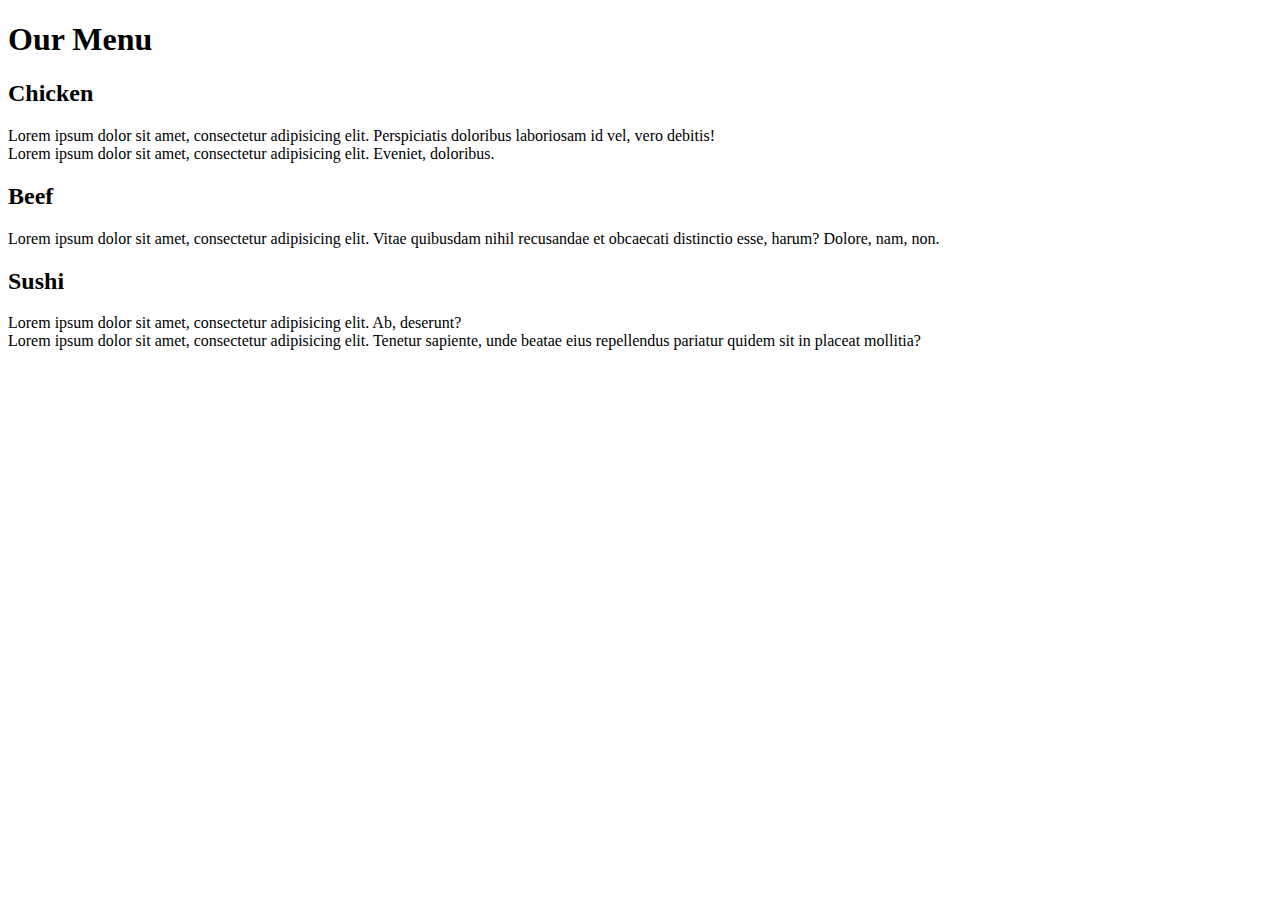
==== site/index.html @ 5d6d7a81 "update index.html" ====
<!DOCTYPE html>
<html>
  <head>
    <meta charset="utf-8" />
    <meta name="viewport" content="width=device-width, initial-scale=1.0" />
    <meta http-equiv="X-UA-Compatible" content="ie=edge" />
    <title>Week-Two-Assignment</title>
    <link rel="stylesheet" href="style.css" type="text/css" media="all" />
  </head>
  <body>
    <div class="container">
      <h1>Our Menu</h1>

      <div class="row">
        <div class="item col-sm-12 col-md-6 col-lg-4">
          <h2 id="chicken">Chicken</h2>
          <p>
            Lorem ipsum dolor sit amet, consectetur adipisicing elit.
            Perspiciatis doloribus laboriosam id vel, vero debitis! <br />
            Lorem ipsum dolor sit amet, consectetur adipisicing elit. Eveniet,
            doloribus.
          </p>
        </div>

        <div class="item col-sm-12 col-md-6 col-lg-4">
          <h2 id="beef">Beef</h2>
          <p>
            Lorem ipsum dolor sit amet, consectetur adipisicing elit. Vitae
            quibusdam nihil recusandae et obcaecati distinctio esse, harum?
            Dolore, nam, non.
          </p>
        </div>

        <div class="item col-sm-12 col-md-12 col-lg-4">
          <h2 id="sushi">Sushi</h2>
          <p>
            Lorem ipsum dolor sit amet, consectetur adipisicing elit. Ab,
            deserunt? <br />
            Lorem ipsum dolor sit amet, consectetur adipisicing elit. Tenetur
            sapiente, unde beatae eius repellendus pariatur quidem sit in
            placeat mollitia?
          </p>
        </div>
      </div>
    </div>
  </body>
</html>
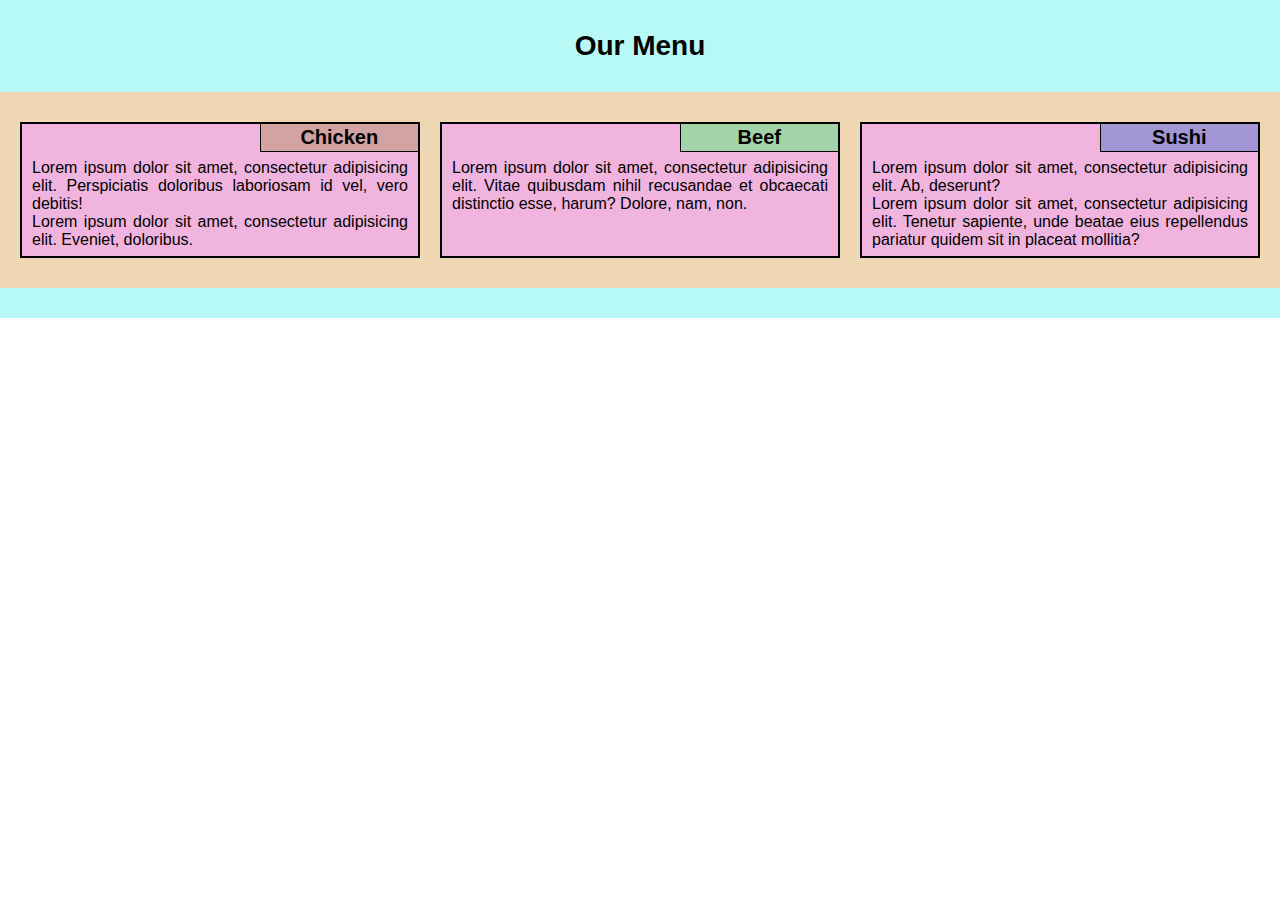
==== commit 64a87ce8: "Update index.html" ====
--- a/site/index.html
+++ b/site/index.html
@@ -5,7 +5,7 @@
     <meta name="viewport" content="width=device-width, initial-scale=1.0" />
     <meta http-equiv="X-UA-Compatible" content="ie=edge" />
     <title>Week-Two-Assignment</title>
-    <link rel="stylesheet" href="style.css" type="text/css" media="all" />
+    <link rel="stylesheet" href="css/style.css" type="text/css" media="all" />
   </head>
   <body>
     <div class="container">
--- a/site/css/style.css
+++ b/site/css/style.css
@@ -0,0 +1,241 @@
+* {
+  box-sizing: border-box;
+  margin: 0;
+  padding: 0;
+}
+
+body {
+  font-family: arial;
+  font-size: 16px;
+}
+
+h1 {
+  text-align: center;
+  margin-bottom: 30px;
+  font-size: 1.75em;
+}
+
+h2 {
+  background-color: #bec4c5;
+  padding: 2px 10px;
+  width: 40%;
+  border-left: 1px solid black;
+  border-bottom: 1px solid black;
+  /* margin-left: auto; */
+  text-align: center;
+  color: black;
+  font-size: 1.25em;
+  position: relative;
+  top: 0;
+  left: 60%;
+}
+
+p {
+  padding: 7px 10px;
+  font-weight: 300;
+  text-align: justify;
+}
+.container {
+  width: 100%;
+  background-color: #b7f9f7;
+  padding: 30px 0;
+}
+
+.row {
+  width: 100%;
+  background-color: #f0d7b4;
+  padding: 30px 10px;
+}
+
+.item {
+  margin: 30px 0;
+  background-color: #f0b4de;
+  border: 2px solid black;
+}
+
+#chicken {
+  background-color: #d3a2a2;
+}
+
+#beef {
+  background-color: #a2d3a9;
+}
+
+#sushi {
+  background-color: #a296d5;
+}
+/********** Desktop Devices **********/
+@media (min-width: 992px) {
+  .col-lg-1,
+  .col-lg-2,
+  .col-lg-3,
+  .col-lg-4,
+  .col-lg-5,
+  .col-lg-6,
+  .col-lg-7,
+  .col-lg-8,
+  .col-lg-9,
+  .col-lg-10,
+  .col-lg-11,
+  .col-lg-12 {
+    border: 2px solid black;
+  }
+  .col-lg-1 {
+    width: 8.33%;
+  }
+  .col-lg-2 {
+    width: 16.66%;
+  }
+  .col-lg-3 {
+    width: 25%;
+  }
+  .col-lg-4 {
+    width: 33.33%;
+  }
+  .col-lg-5 {
+    width: 41.66%;
+  }
+  .col-lg-6 {
+    width: 50%;
+  }
+  .col-lg-7 {
+    width: 58.33%;
+  }
+  .col-lg-8 {
+    width: 66.66%;
+  }
+  .col-lg-9 {
+    width: 74.99%;
+  }
+  .col-lg-10 {
+    width: 83.33%;
+  }
+  .col-lg-11 {
+    width: 91.66%;
+  }
+  .col-lg-12 {
+    width: 100%;
+  }
+  .row {
+    display: flex;
+  }
+  .item {
+    margin: 0 10px;
+  }
+}
+
+/***** Large Mobile and Tablet Devices *****/
+@media (min-width: 768px) and (max-width: 991px) {
+  .col-md-1,
+  .col-md-2,
+  .col-md-3,
+  .col-md-4,
+  .col-md-5,
+  .col-md-6,
+  .col-md-7,
+  .col-md-8,
+  .col-md-9,
+  .col-md-10,
+  .col-md-11,
+  .col-md-12 {
+    border: 2px solid black;
+  }
+  .col-md-1 {
+    width: 8.33%;
+  }
+  .col-md-2 {
+    width: 16.66%;
+  }
+  .col-md-3 {
+    width: 25%;
+  }
+  .col-md-4 {
+    width: 33.33%;
+  }
+  .col-md-5 {
+    width: 41.66%;
+  }
+  .col-md-6 {
+    width: 48.89%;
+  }
+  .col-md-7 {
+    width: 58.33%;
+  }
+  .col-md-8 {
+    width: 66.66%;
+  }
+  .col-md-9 {
+    width: 74.99%;
+  }
+  .col-md-10 {
+    width: 83.33%;
+  }
+  .col-md-11 {
+    width: 91.66%;
+  }
+  .col-md-12 {
+    width: 100%;
+  }
+  .row {
+    display: flex;
+    flex-wrap: wrap;
+    justify-content: space-between;
+  }
+  .item {
+    margin-top: -10px;
+  }
+}
+
+/****** For Small Mobile Devices ******/
+@media (max-width: 767px) {
+  .col-sm-1,
+  .col-sm-2,
+  .col-sm-3,
+  .col-sm-4,
+  .col-sm-5,
+  .col-sm-6,
+  .col-sm-7,
+  .col-sm-8,
+  .col-sm-9,
+  .col-sm-10,
+  .col-sm-11,
+  .col-sm-12 {
+    border: 2px solid black;
+  }
+  .col-sm-1 {
+    width: 8.33%;
+  }
+  .col-sm-2 {
+    width: 16.66%;
+  }
+  .col-sm-3 {
+    width: 25%;
+  }
+  .col-sm-4 {
+    width: 33.33%;
+  }
+  .col-sm-5 {
+    width: 41.66%;
+  }
+  .col-sm-6 {
+    width: 50%;
+  }
+  .col-sm-7 {
+    width: 58.33%;
+  }
+  .col-sm-8 {
+    width: 66.66%;
+  }
+  .col-sm-9 {
+    width: 74.99%;
+  }
+  .col-sm-10 {
+    width: 83.33%;
+  }
+  .col-sm-11 {
+    width: 91.66%;
+  }
+  .col-sm-12 {
+    width: 100%;
+  }
+}
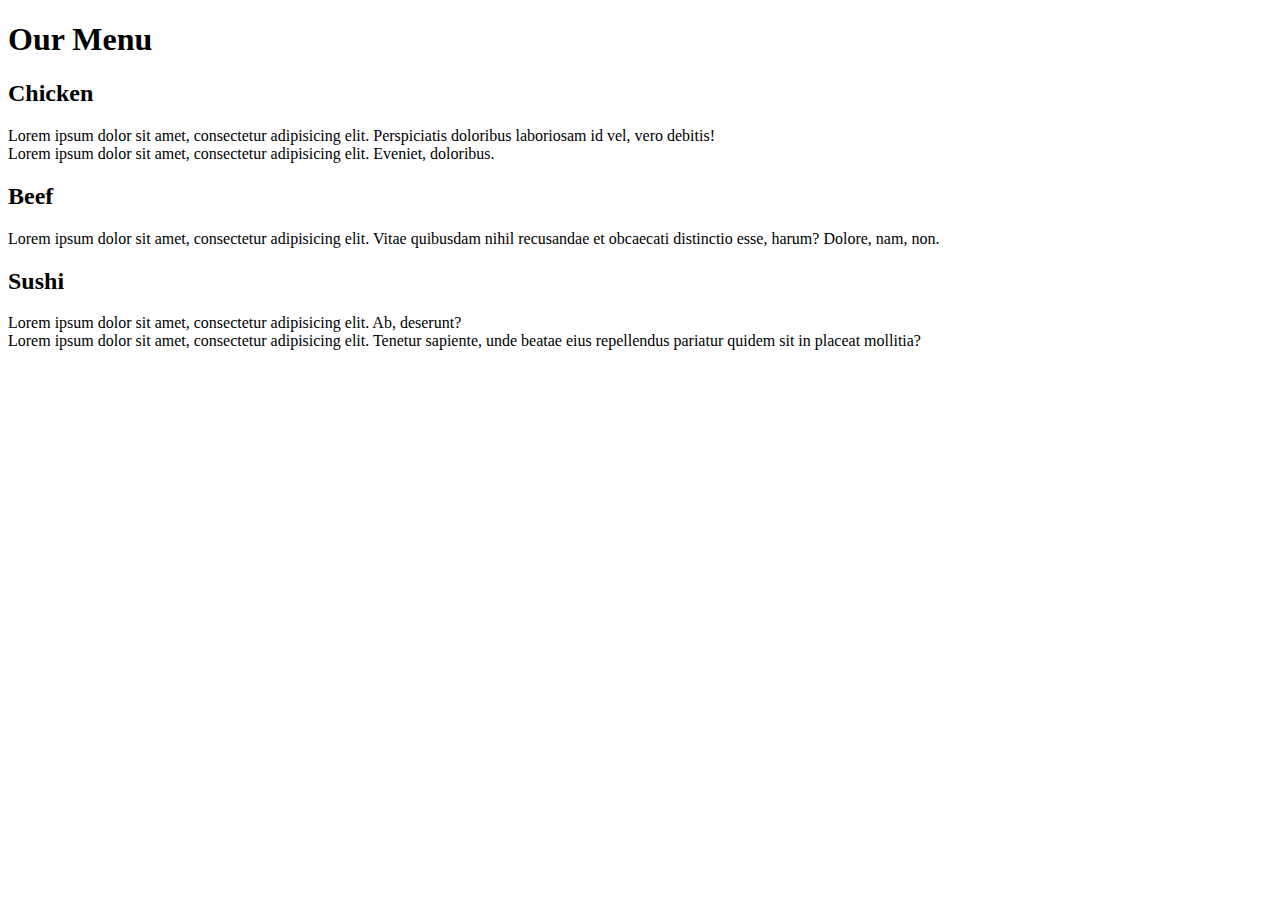
==== commit 8241a313: "update index.html" ====
--- a/site/index.html
+++ b/site/index.html
@@ -5,7 +5,7 @@
     <meta name="viewport" content="width=device-width, initial-scale=1.0" />
     <meta http-equiv="X-UA-Compatible" content="ie=edge" />
     <title>Week-Two-Assignment</title>
-    <link rel="stylesheet" href="css/style.css" type="text/css" media="all" />
+    <link rel="stylesheet" href="site/css/style.css" type="text/css" media="all" />
   </head>
   <body>
     <div class="container">
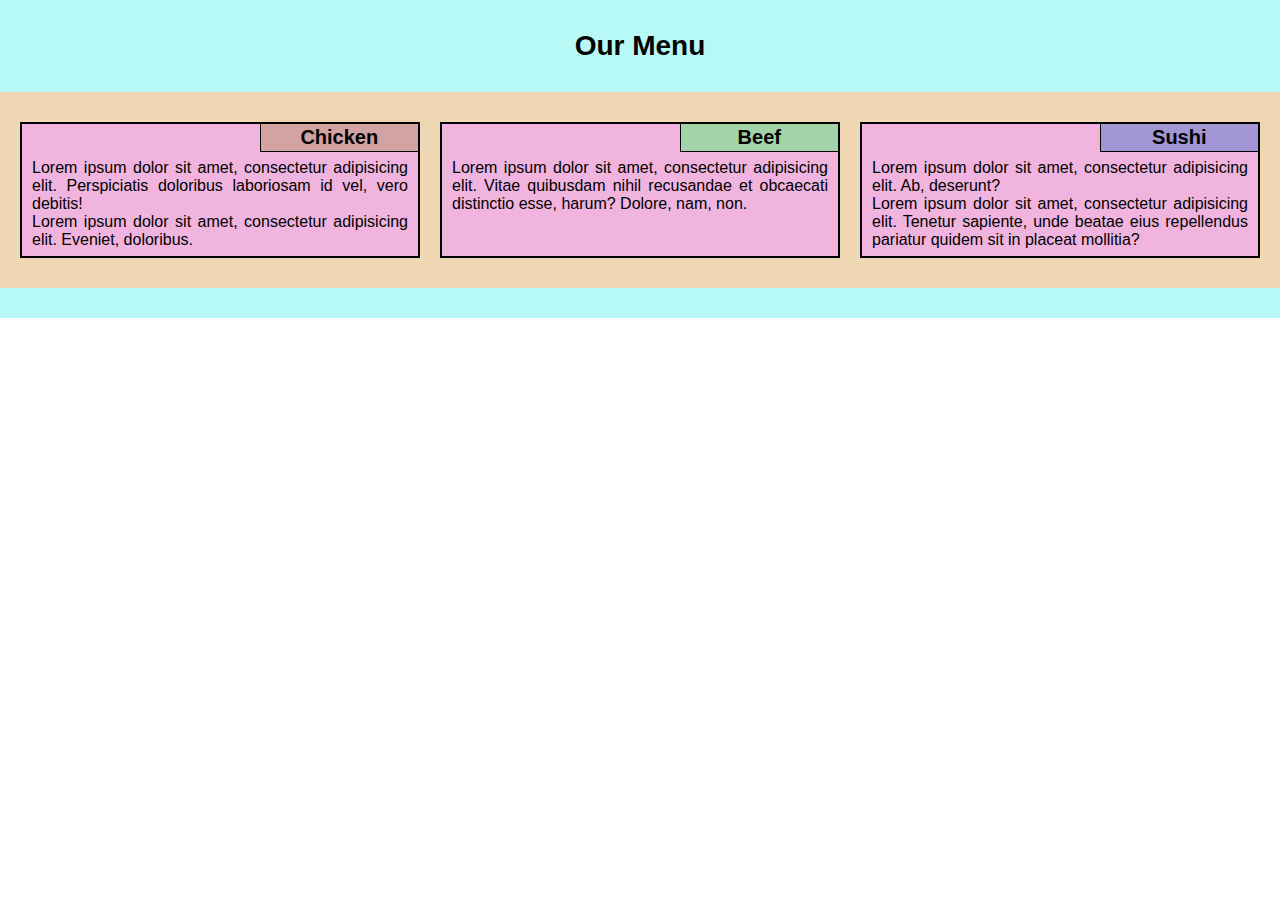
==== commit c935471b: "update index.html" ====
--- a/site/index.html
+++ b/site/index.html
@@ -5,7 +5,7 @@
     <meta name="viewport" content="width=device-width, initial-scale=1.0" />
     <meta http-equiv="X-UA-Compatible" content="ie=edge" />
     <title>Week-Two-Assignment</title>
-    <link rel="stylesheet" href="site/css/style.css" type="text/css" media="all" />
+    <link rel="stylesheet" href="css/style.css" type="text/css" media="all" />
   </head>
   <body>
     <div class="container">
--- a/site/css/style.css
+++ b/site/css/style.css
@@ -0,0 +1,241 @@
+* {
+  box-sizing: border-box;
+  margin: 0;
+  padding: 0;
+}
+
+body {
+  font-family: arial;
+  font-size: 16px;
+}
+
+h1 {
+  text-align: center;
+  margin-bottom: 30px;
+  font-size: 1.75em;
+}
+
+h2 {
+  background-color: #bec4c5;
+  padding: 2px 10px;
+  width: 40%;
+  border-left: 1px solid black;
+  border-bottom: 1px solid black;
+  /* margin-left: auto; */
+  text-align: center;
+  color: black;
+  font-size: 1.25em;
+  position: relative;
+  top: 0;
+  left: 60%;
+}
+
+p {
+  padding: 7px 10px;
+  font-weight: 300;
+  text-align: justify;
+}
+.container {
+  width: 100%;
+  background-color: #b7f9f7;
+  padding: 30px 0;
+}
+
+.row {
+  width: 100%;
+  background-color: #f0d7b4;
+  padding: 30px 10px;
+}
+
+.item {
+  margin: 30px 0;
+  background-color: #f0b4de;
+  border: 2px solid black;
+}
+
+#chicken {
+  background-color: #d3a2a2;
+}
+
+#beef {
+  background-color: #a2d3a9;
+}
+
+#sushi {
+  background-color: #a296d5;
+}
+/********** Desktop Devices **********/
+@media (min-width: 992px) {
+  .col-lg-1,
+  .col-lg-2,
+  .col-lg-3,
+  .col-lg-4,
+  .col-lg-5,
+  .col-lg-6,
+  .col-lg-7,
+  .col-lg-8,
+  .col-lg-9,
+  .col-lg-10,
+  .col-lg-11,
+  .col-lg-12 {
+    border: 2px solid black;
+  }
+  .col-lg-1 {
+    width: 8.33%;
+  }
+  .col-lg-2 {
+    width: 16.66%;
+  }
+  .col-lg-3 {
+    width: 25%;
+  }
+  .col-lg-4 {
+    width: 33.33%;
+  }
+  .col-lg-5 {
+    width: 41.66%;
+  }
+  .col-lg-6 {
+    width: 50%;
+  }
+  .col-lg-7 {
+    width: 58.33%;
+  }
+  .col-lg-8 {
+    width: 66.66%;
+  }
+  .col-lg-9 {
+    width: 74.99%;
+  }
+  .col-lg-10 {
+    width: 83.33%;
+  }
+  .col-lg-11 {
+    width: 91.66%;
+  }
+  .col-lg-12 {
+    width: 100%;
+  }
+  .row {
+    display: flex;
+  }
+  .item {
+    margin: 0 10px;
+  }
+}
+
+/***** Large Mobile and Tablet Devices *****/
+@media (min-width: 768px) and (max-width: 991px) {
+  .col-md-1,
+  .col-md-2,
+  .col-md-3,
+  .col-md-4,
+  .col-md-5,
+  .col-md-6,
+  .col-md-7,
+  .col-md-8,
+  .col-md-9,
+  .col-md-10,
+  .col-md-11,
+  .col-md-12 {
+    border: 2px solid black;
+  }
+  .col-md-1 {
+    width: 8.33%;
+  }
+  .col-md-2 {
+    width: 16.66%;
+  }
+  .col-md-3 {
+    width: 25%;
+  }
+  .col-md-4 {
+    width: 33.33%;
+  }
+  .col-md-5 {
+    width: 41.66%;
+  }
+  .col-md-6 {
+    width: 48.89%;
+  }
+  .col-md-7 {
+    width: 58.33%;
+  }
+  .col-md-8 {
+    width: 66.66%;
+  }
+  .col-md-9 {
+    width: 74.99%;
+  }
+  .col-md-10 {
+    width: 83.33%;
+  }
+  .col-md-11 {
+    width: 91.66%;
+  }
+  .col-md-12 {
+    width: 100%;
+  }
+  .row {
+    display: flex;
+    flex-wrap: wrap;
+    justify-content: space-between;
+  }
+  .item {
+    margin-top: -10px;
+  }
+}
+
+/****** For Small Mobile Devices ******/
+@media (max-width: 767px) {
+  .col-sm-1,
+  .col-sm-2,
+  .col-sm-3,
+  .col-sm-4,
+  .col-sm-5,
+  .col-sm-6,
+  .col-sm-7,
+  .col-sm-8,
+  .col-sm-9,
+  .col-sm-10,
+  .col-sm-11,
+  .col-sm-12 {
+    border: 2px solid black;
+  }
+  .col-sm-1 {
+    width: 8.33%;
+  }
+  .col-sm-2 {
+    width: 16.66%;
+  }
+  .col-sm-3 {
+    width: 25%;
+  }
+  .col-sm-4 {
+    width: 33.33%;
+  }
+  .col-sm-5 {
+    width: 41.66%;
+  }
+  .col-sm-6 {
+    width: 50%;
+  }
+  .col-sm-7 {
+    width: 58.33%;
+  }
+  .col-sm-8 {
+    width: 66.66%;
+  }
+  .col-sm-9 {
+    width: 74.99%;
+  }
+  .col-sm-10 {
+    width: 83.33%;
+  }
+  .col-sm-11 {
+    width: 91.66%;
+  }
+  .col-sm-12 {
+    width: 100%;
+  }
+}
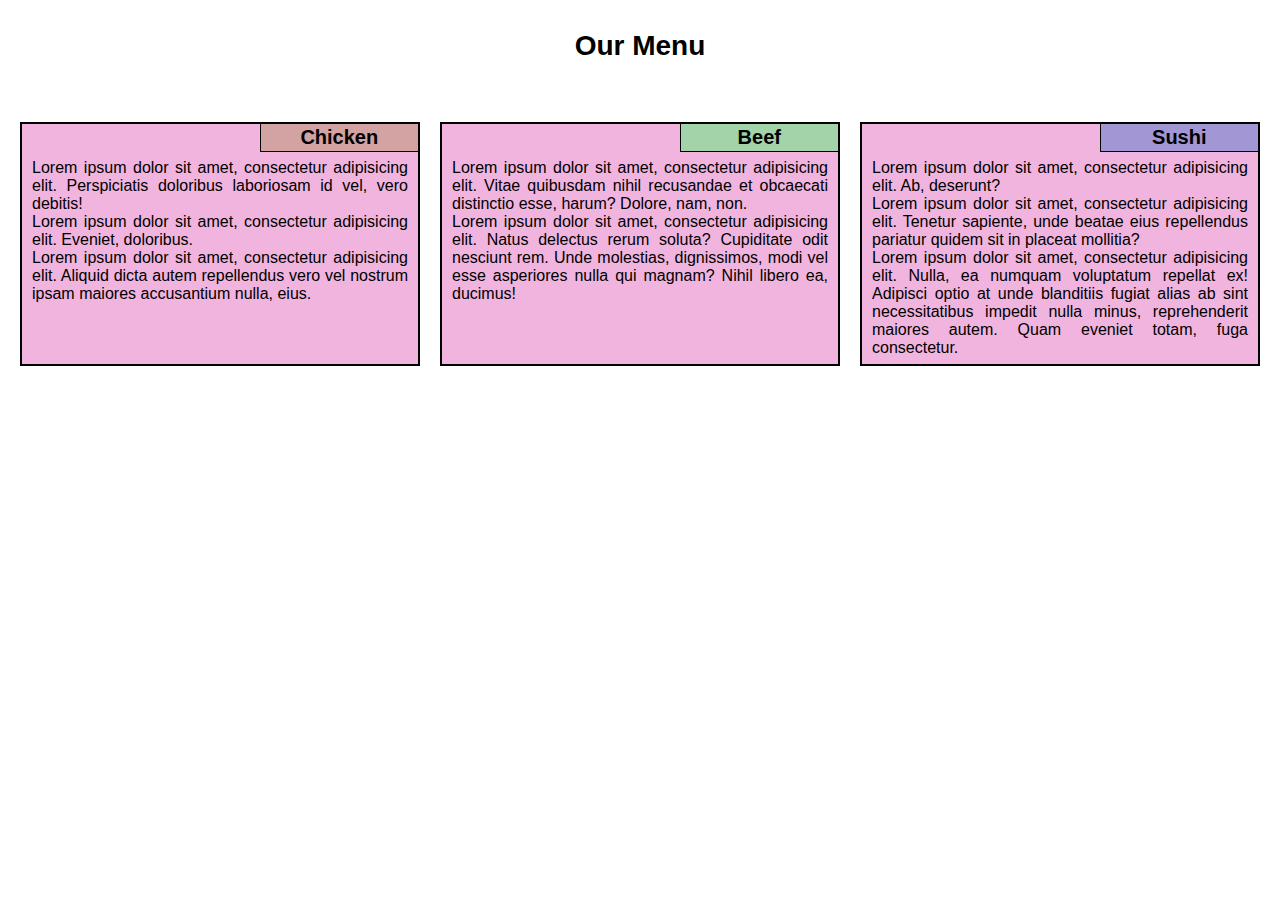
==== commit 04778fd2: "update index.html" ====
--- a/site/index.html
+++ b/site/index.html
@@ -19,6 +19,8 @@
             Perspiciatis doloribus laboriosam id vel, vero debitis! <br />
             Lorem ipsum dolor sit amet, consectetur adipisicing elit. Eveniet,
             doloribus.
+            <br>
+            Lorem ipsum dolor sit amet, consectetur adipisicing elit. Aliquid dicta autem repellendus vero vel nostrum ipsam maiores accusantium nulla, eius.
           </p>
         </div>
 
@@ -28,6 +30,8 @@
             Lorem ipsum dolor sit amet, consectetur adipisicing elit. Vitae
             quibusdam nihil recusandae et obcaecati distinctio esse, harum?
             Dolore, nam, non.
+            <br>
+            Lorem ipsum dolor sit amet, consectetur adipisicing elit. Natus delectus rerum soluta? Cupiditate odit nesciunt rem. Unde molestias, dignissimos, modi vel esse asperiores nulla qui magnam? Nihil libero ea, ducimus!
           </p>
         </div>
 
@@ -39,6 +43,8 @@
             Lorem ipsum dolor sit amet, consectetur adipisicing elit. Tenetur
             sapiente, unde beatae eius repellendus pariatur quidem sit in
             placeat mollitia?
+            <br>
+            Lorem ipsum dolor sit amet, consectetur adipisicing elit. Nulla, ea numquam voluptatum repellat ex! Adipisci optio at unde blanditiis fugiat alias ab sint necessitatibus impedit nulla minus, reprehenderit maiores autem. Quam eveniet totam, fuga consectetur.
           </p>
         </div>
       </div>
--- a/site/css/style.css
+++ b/site/css/style.css
@@ -37,13 +37,11 @@
 }
 .container {
   width: 100%;
-  background-color: #b7f9f7;
   padding: 30px 0;
 }
 
 .row {
   width: 100%;
-  background-color: #f0d7b4;
   padding: 30px 10px;
 }
 
